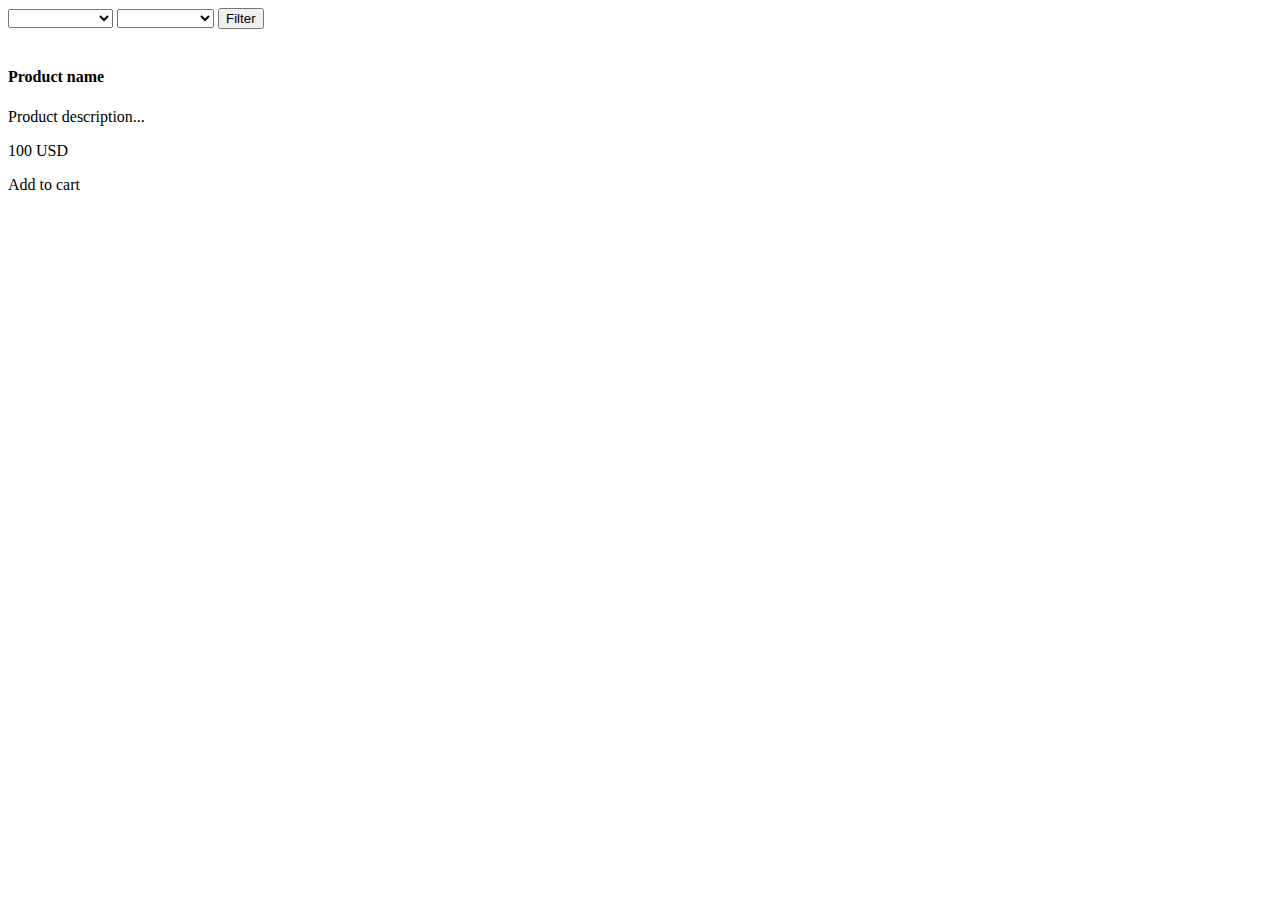
==== src/main/webapp/templates/product/index.html @ 8e89bedb "Fully functional version" ====
<!doctype html>
<html lang="en" xmlns="http://www.w3.org/1999/xhtml" xmlns:th="http://www.thymeleaf.org">
<head>
    <meta charset="utf-8" />
    <meta name="author" content="Codecool" />
    <meta name="viewport" content="width=device-width, initial-scale=1, shrink-to-fit=no" />

    <title>Codecool Shop</title>

    <!-- Bootstrap components -->
    <!-- Latest compiled and minified Jquery -->
    <script src="http://code.jquery.com/jquery-3.3.1.min.js"
            integrity="sha256-FgpCb/KJQlLNfOu91ta32o/NMZxltwRo8QtmkMRdAu8=" crossorigin="anonymous"></script>

    <!--Latest compiled and minified Popper -->
    <script src="http://cdnjs.cloudflare.com/ajax/libs/popper.js/1.14.3/umd/popper.min.js"
            integrity="sha384-ZMP7rVo3mIykV+2+9J3UJ46jBk0WLaUAdn689aCwoqbBJiSnjAK/l8WvCWPIPm49" crossorigin="anonymous"></script>

    <!-- Latest compiled and minified JavaScript -->
    <script src="http://stackpath.bootstrapcdn.com/bootstrap/4.2.1/js/bootstrap.min.js"
    integrity="sha384-B0UglyR+jN6CkvvICOB2joaf5I4l3gm9GU6Hc1og6Ls7i6U/mkkaduKaBhlAXv9k" crossorigin="anonymous"></script>

    <!-- Latest compiled and minified CSS -->
    <link href="http://stackpath.bootstrapcdn.com/bootstrap/4.2.1/css/bootstrap.min.css" rel="stylesheet"
          integrity="sha384-GJzZqFGwb1QTTN6wy59ffF1BuGJpLSa9DkKMp0DgiMDm4iYMj70gZWKYbI706tWS" crossorigin="anonymous">
    <!-- End of Bootstrap components -->

    <link rel="stylesheet" type="text/css" href="/static/css/custom.css" />
</head>

<body>

<div th:replace="navbar.html :: copy"></div>

<div class="container mb-2">
    <div class="row">
        <form action="/" method="post" class="form-inline m-3">

            <select id="category-id" name="category-id" class="form-control custom-select custom-select-sm mr-3 text-secondary font-weight-bold">
                <option class="text-muted" selected disabled th:text="${category}"></option>
                <option value="0">All Categories</option>
                <option th:each="categ : ${categories}"
                        th:value="${categ.id}"
                        th:utext="${categ.name}">
            </select>

            <select id="supplier-id" name="supplier-id" class="form-control custom-select custom-select-sm mr-3 text-secondary font-weight-bold">
                <option selected disabled th:text="${supplier}"></option>
                <option value="0">All Suppliers</option>
                <option th:each="suppl : ${suppliers}"
                        th:value="${suppl.id}"
                        th:utext="${suppl.name}">
            </select>

            <button type="submit" class="btn btn-primary btn-sm font-weight-bold">Filter</button>
        </form>
    </div>

<!--    <div class="row text-muted">-->
<!--        <strong th:text="'> ' + ${category} + ' > ' + ${supplier}"></strong>-->
<!--    </div>-->

    <div id="products" class="row">
        <div class="col col-sm-12 col-md-6 col-lg-4" th:each="prod,iterStat : ${products}">
            <div class="card">
                <img class="" src="http://placehold.it/400x250/000/fff" th:attr="src='/static/img/product_' + ${prod.id} + '.jpg'" alt="" />
                <div class="card-header">
                    <h4 class="card-title" th:text="${prod.name}">Product name</h4>
                    <p class="card-text" th:text="${prod.description}">Product description... </p>
                </div>
                <div class="card-body">
                    <div class="card-text">
                        <p class="lead" th:text="${prod.getPrice()}">100 USD</p>
                    </div>
                    <div class="card-text">
                        <a class="btn btn-success" th:attr="href='/add-to-cart?productId=' + ${prod.id}">Add to cart</a>
                    </div>
                </div>
            </div>
        </div>
    </div>

</div>
<div th:replace="footer.html :: copy"></div>

</body>
</html>
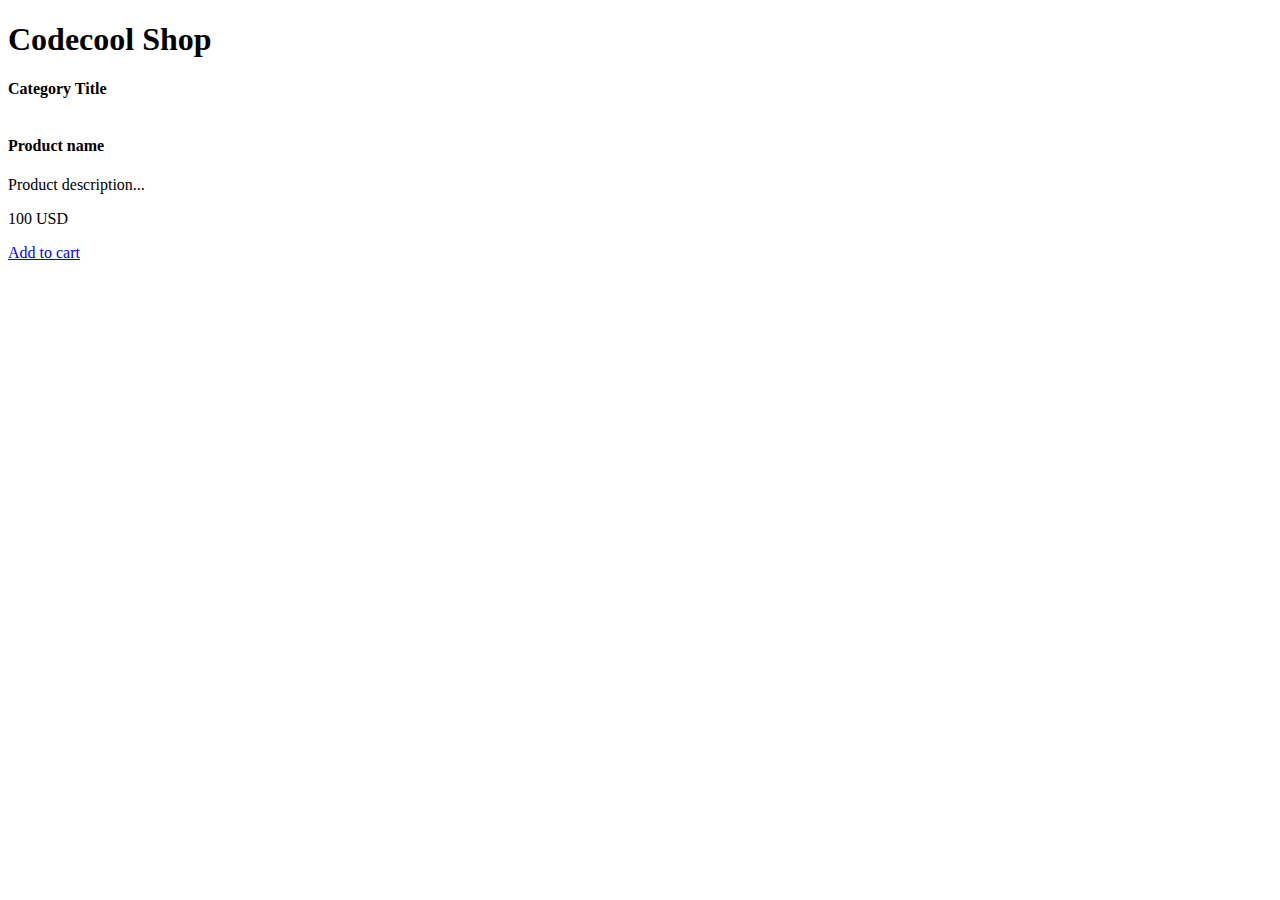
==== commit 8d8771d7: "starter project" ====
--- a/src/main/webapp/templates/product/index.html
+++ b/src/main/webapp/templates/product/index.html
@@ -9,19 +9,19 @@
 
     <!-- Bootstrap components -->
     <!-- Latest compiled and minified Jquery -->
-    <script src="http://code.jquery.com/jquery-3.3.1.min.js"
+    <script src="https://code.jquery.com/jquery-3.3.1.min.js"
             integrity="sha256-FgpCb/KJQlLNfOu91ta32o/NMZxltwRo8QtmkMRdAu8=" crossorigin="anonymous"></script>
 
     <!--Latest compiled and minified Popper -->
-    <script src="http://cdnjs.cloudflare.com/ajax/libs/popper.js/1.14.3/umd/popper.min.js"
+    <script src="https://cdnjs.cloudflare.com/ajax/libs/popper.js/1.14.3/umd/popper.min.js"
             integrity="sha384-ZMP7rVo3mIykV+2+9J3UJ46jBk0WLaUAdn689aCwoqbBJiSnjAK/l8WvCWPIPm49" crossorigin="anonymous"></script>
 
     <!-- Latest compiled and minified JavaScript -->
-    <script src="http://stackpath.bootstrapcdn.com/bootstrap/4.2.1/js/bootstrap.min.js"
+    <script src="https://stackpath.bootstrapcdn.com/bootstrap/4.2.1/js/bootstrap.min.js"
     integrity="sha384-B0UglyR+jN6CkvvICOB2joaf5I4l3gm9GU6Hc1og6Ls7i6U/mkkaduKaBhlAXv9k" crossorigin="anonymous"></script>
 
     <!-- Latest compiled and minified CSS -->
-    <link href="http://stackpath.bootstrapcdn.com/bootstrap/4.2.1/css/bootstrap.min.css" rel="stylesheet"
+    <link href="https://stackpath.bootstrapcdn.com/bootstrap/4.2.1/css/bootstrap.min.css" rel="stylesheet"
           integrity="sha384-GJzZqFGwb1QTTN6wy59ffF1BuGJpLSa9DkKMp0DgiMDm4iYMj70gZWKYbI706tWS" crossorigin="anonymous">
     <!-- End of Bootstrap components -->
 
@@ -30,35 +30,14 @@
 
 <body>
 
-<div th:replace="navbar.html :: copy"></div>
+<div class="jumbotron text-center">
+    <h1>Codecool Shop</h1>
+</div>
 
-<div class="container mb-2">
-    <div class="row">
-        <form action="/" method="post" class="form-inline m-3">
-
-            <select id="category-id" name="category-id" class="form-control custom-select custom-select-sm mr-3 text-secondary font-weight-bold">
-                <option class="text-muted" selected disabled th:text="${category}"></option>
-                <option value="0">All Categories</option>
-                <option th:each="categ : ${categories}"
-                        th:value="${categ.id}"
-                        th:utext="${categ.name}">
-            </select>
-
-            <select id="supplier-id" name="supplier-id" class="form-control custom-select custom-select-sm mr-3 text-secondary font-weight-bold">
-                <option selected disabled th:text="${supplier}"></option>
-                <option value="0">All Suppliers</option>
-                <option th:each="suppl : ${suppliers}"
-                        th:value="${suppl.id}"
-                        th:utext="${suppl.name}">
-            </select>
-
-            <button type="submit" class="btn btn-primary btn-sm font-weight-bold">Filter</button>
-        </form>
+<div class="container">
+    <div class="card">
+        <strong th:text="${category.name}">Category Title</strong>
     </div>
-
-<!--    <div class="row text-muted">-->
-<!--        <strong th:text="'> ' + ${category} + ' > ' + ${supplier}"></strong>-->
-<!--    </div>-->
 
     <div id="products" class="row">
         <div class="col col-sm-12 col-md-6 col-lg-4" th:each="prod,iterStat : ${products}">
@@ -73,7 +52,7 @@
                         <p class="lead" th:text="${prod.getPrice()}">100 USD</p>
                     </div>
                     <div class="card-text">
-                        <a class="btn btn-success" th:attr="href='/add-to-cart?productId=' + ${prod.id}">Add to cart</a>
+                        <a class="btn btn-success" href="#">Add to cart</a>
                     </div>
                 </div>
             </div>
@@ -81,6 +60,7 @@
     </div>
 
 </div>
+
 <div th:replace="footer.html :: copy"></div>
 
 </body>
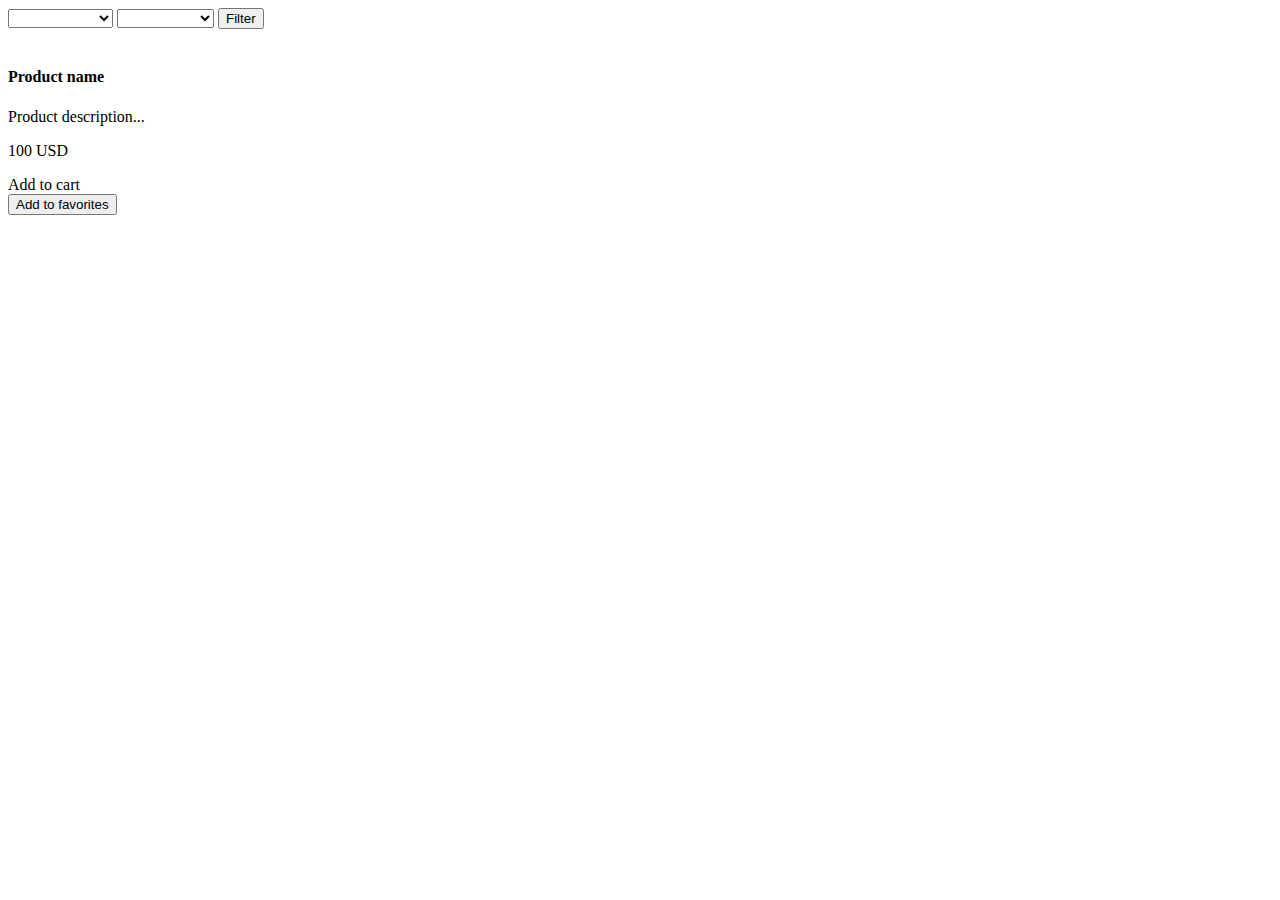
==== commit a3f96ddc: "* added favorites functionality" ====
--- a/src/main/webapp/templates/product/index.html
+++ b/src/main/webapp/templates/product/index.html
@@ -9,19 +9,19 @@
 
     <!-- Bootstrap components -->
     <!-- Latest compiled and minified Jquery -->
-    <script src="https://code.jquery.com/jquery-3.3.1.min.js"
+    <script src="http://code.jquery.com/jquery-3.3.1.min.js"
             integrity="sha256-FgpCb/KJQlLNfOu91ta32o/NMZxltwRo8QtmkMRdAu8=" crossorigin="anonymous"></script>
 
     <!--Latest compiled and minified Popper -->
-    <script src="https://cdnjs.cloudflare.com/ajax/libs/popper.js/1.14.3/umd/popper.min.js"
+    <script src="http://cdnjs.cloudflare.com/ajax/libs/popper.js/1.14.3/umd/popper.min.js"
             integrity="sha384-ZMP7rVo3mIykV+2+9J3UJ46jBk0WLaUAdn689aCwoqbBJiSnjAK/l8WvCWPIPm49" crossorigin="anonymous"></script>
 
     <!-- Latest compiled and minified JavaScript -->
-    <script src="https://stackpath.bootstrapcdn.com/bootstrap/4.2.1/js/bootstrap.min.js"
+    <script src="http://stackpath.bootstrapcdn.com/bootstrap/4.2.1/js/bootstrap.min.js"
     integrity="sha384-B0UglyR+jN6CkvvICOB2joaf5I4l3gm9GU6Hc1og6Ls7i6U/mkkaduKaBhlAXv9k" crossorigin="anonymous"></script>
 
     <!-- Latest compiled and minified CSS -->
-    <link href="https://stackpath.bootstrapcdn.com/bootstrap/4.2.1/css/bootstrap.min.css" rel="stylesheet"
+    <link href="http://stackpath.bootstrapcdn.com/bootstrap/4.2.1/css/bootstrap.min.css" rel="stylesheet"
           integrity="sha384-GJzZqFGwb1QTTN6wy59ffF1BuGJpLSa9DkKMp0DgiMDm4iYMj70gZWKYbI706tWS" crossorigin="anonymous">
     <!-- End of Bootstrap components -->
 
@@ -30,13 +30,30 @@
 
 <body>
 
-<div class="jumbotron text-center">
-    <h1>Codecool Shop</h1>
-</div>
+<div th:replace="navbar.html :: copy"></div>
 
-<div class="container">
-    <div class="card">
-        <strong th:text="${category.name}">Category Title</strong>
+<div class="container mb-2">
+    <div class="row">
+        <form action="/" method="post" class="form-inline m-3">
+
+            <select id="category-id" name="category-id" class="form-control custom-select custom-select-sm mr-3 font-weight-bold">
+                <option class="text-muted" selected disabled th:text="'(' + ${category} + ')'"></option>
+                <option value="0">All Categories</option>
+                <option th:each="categ : ${categories}"
+                        th:value="${categ.id}"
+                        th:utext="${categ.name}">
+            </select>
+
+            <select id="supplier-id" name="supplier-id" class="form-control custom-select custom-select-sm mr-3 font-weight-bold">
+                <option class="text-muted" selected disabled th:text="'(' + ${supplier} + ')'"></option>
+                <option value="0">All Suppliers</option>
+                <option th:each="suppl : ${suppliers}"
+                        th:value="${suppl.id}"
+                        th:utext="${suppl.name}">
+            </select>
+
+            <button type="submit" class="btn btn-primary btn-sm font-weight-bold">Filter</button>
+        </form>
     </div>
 
     <div id="products" class="row">
@@ -52,7 +69,11 @@
                         <p class="lead" th:text="${prod.getPrice()}">100 USD</p>
                     </div>
                     <div class="card-text">
-                        <a class="btn btn-success" href="#">Add to cart</a>
+                        <a class="btn btn-success" th:href="'/add-to-cart?productId=' + ${prod.id}">Add to cart</a>
+                        <form action="/favorites" method="POST">
+                            <input name="addToFavorites" type="hidden" th:value="${prod.id}">
+                            <input type="submit" class="btn btn-warning" value="Add to favorites">
+                        </form>
                     </div>
                 </div>
             </div>
@@ -60,7 +81,6 @@
     </div>
 
 </div>
-
 <div th:replace="footer.html :: copy"></div>
 
 </body>
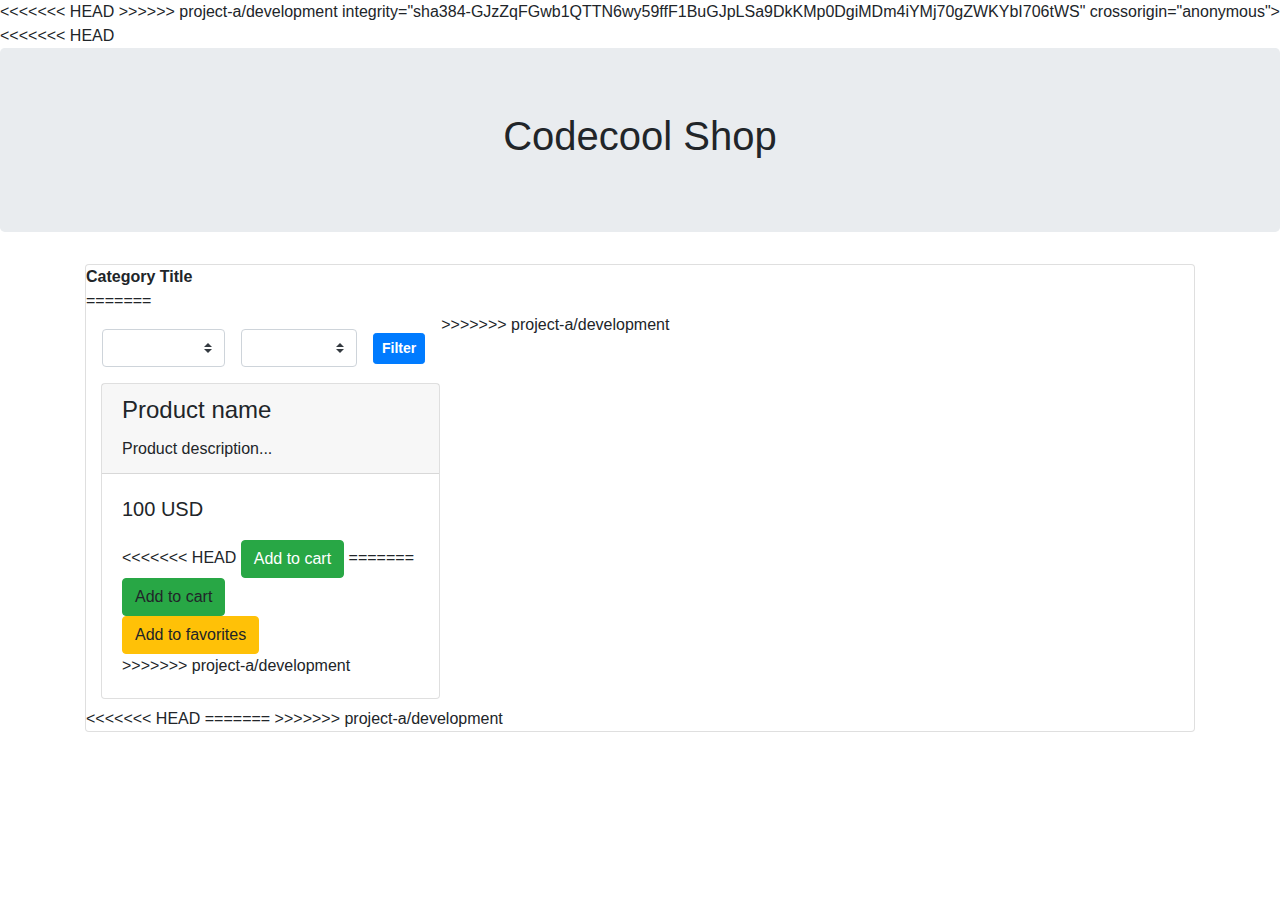
==== commit 02136348: "Merge sprint 1" ====
--- a/src/main/webapp/templates/product/index.html
+++ b/src/main/webapp/templates/product/index.html
@@ -9,6 +9,21 @@
 
     <!-- Bootstrap components -->
     <!-- Latest compiled and minified Jquery -->
+<<<<<<< HEAD
+    <script src="https://code.jquery.com/jquery-3.3.1.min.js"
+            integrity="sha256-FgpCb/KJQlLNfOu91ta32o/NMZxltwRo8QtmkMRdAu8=" crossorigin="anonymous"></script>
+
+    <!--Latest compiled and minified Popper -->
+    <script src="https://cdnjs.cloudflare.com/ajax/libs/popper.js/1.14.3/umd/popper.min.js"
+            integrity="sha384-ZMP7rVo3mIykV+2+9J3UJ46jBk0WLaUAdn689aCwoqbBJiSnjAK/l8WvCWPIPm49" crossorigin="anonymous"></script>
+
+    <!-- Latest compiled and minified JavaScript -->
+    <script src="https://stackpath.bootstrapcdn.com/bootstrap/4.2.1/js/bootstrap.min.js"
+    integrity="sha384-B0UglyR+jN6CkvvICOB2joaf5I4l3gm9GU6Hc1og6Ls7i6U/mkkaduKaBhlAXv9k" crossorigin="anonymous"></script>
+
+    <!-- Latest compiled and minified CSS -->
+    <link href="https://stackpath.bootstrapcdn.com/bootstrap/4.2.1/css/bootstrap.min.css" rel="stylesheet"
+=======
     <script src="http://code.jquery.com/jquery-3.3.1.min.js"
             integrity="sha256-FgpCb/KJQlLNfOu91ta32o/NMZxltwRo8QtmkMRdAu8=" crossorigin="anonymous"></script>
 
@@ -22,6 +37,7 @@
 
     <!-- Latest compiled and minified CSS -->
     <link href="http://stackpath.bootstrapcdn.com/bootstrap/4.2.1/css/bootstrap.min.css" rel="stylesheet"
+>>>>>>> project-a/development
           integrity="sha384-GJzZqFGwb1QTTN6wy59ffF1BuGJpLSa9DkKMp0DgiMDm4iYMj70gZWKYbI706tWS" crossorigin="anonymous">
     <!-- End of Bootstrap components -->
 
@@ -30,6 +46,15 @@
 
 <body>
 
+<<<<<<< HEAD
+<div class="jumbotron text-center">
+    <h1>Codecool Shop</h1>
+</div>
+
+<div class="container">
+    <div class="card">
+        <strong th:text="${category.name}">Category Title</strong>
+=======
 <div th:replace="navbar.html :: copy"></div>
 
 <div class="container mb-2">
@@ -54,6 +79,7 @@
 
             <button type="submit" class="btn btn-primary btn-sm font-weight-bold">Filter</button>
         </form>
+>>>>>>> project-a/development
     </div>
 
     <div id="products" class="row">
@@ -69,11 +95,15 @@
                         <p class="lead" th:text="${prod.getPrice()}">100 USD</p>
                     </div>
                     <div class="card-text">
+<<<<<<< HEAD
+                        <a class="btn btn-success" href="#">Add to cart</a>
+=======
                         <a class="btn btn-success" th:href="'/add-to-cart?productId=' + ${prod.id}">Add to cart</a>
                         <form action="/favorites" method="POST">
                             <input name="addToFavorites" type="hidden" th:value="${prod.id}">
                             <input type="submit" class="btn btn-warning" value="Add to favorites">
                         </form>
+>>>>>>> project-a/development
                     </div>
                 </div>
             </div>
@@ -81,6 +111,10 @@
     </div>
 
 </div>
+<<<<<<< HEAD
+
+=======
+>>>>>>> project-a/development
 <div th:replace="footer.html :: copy"></div>
 
 </body>
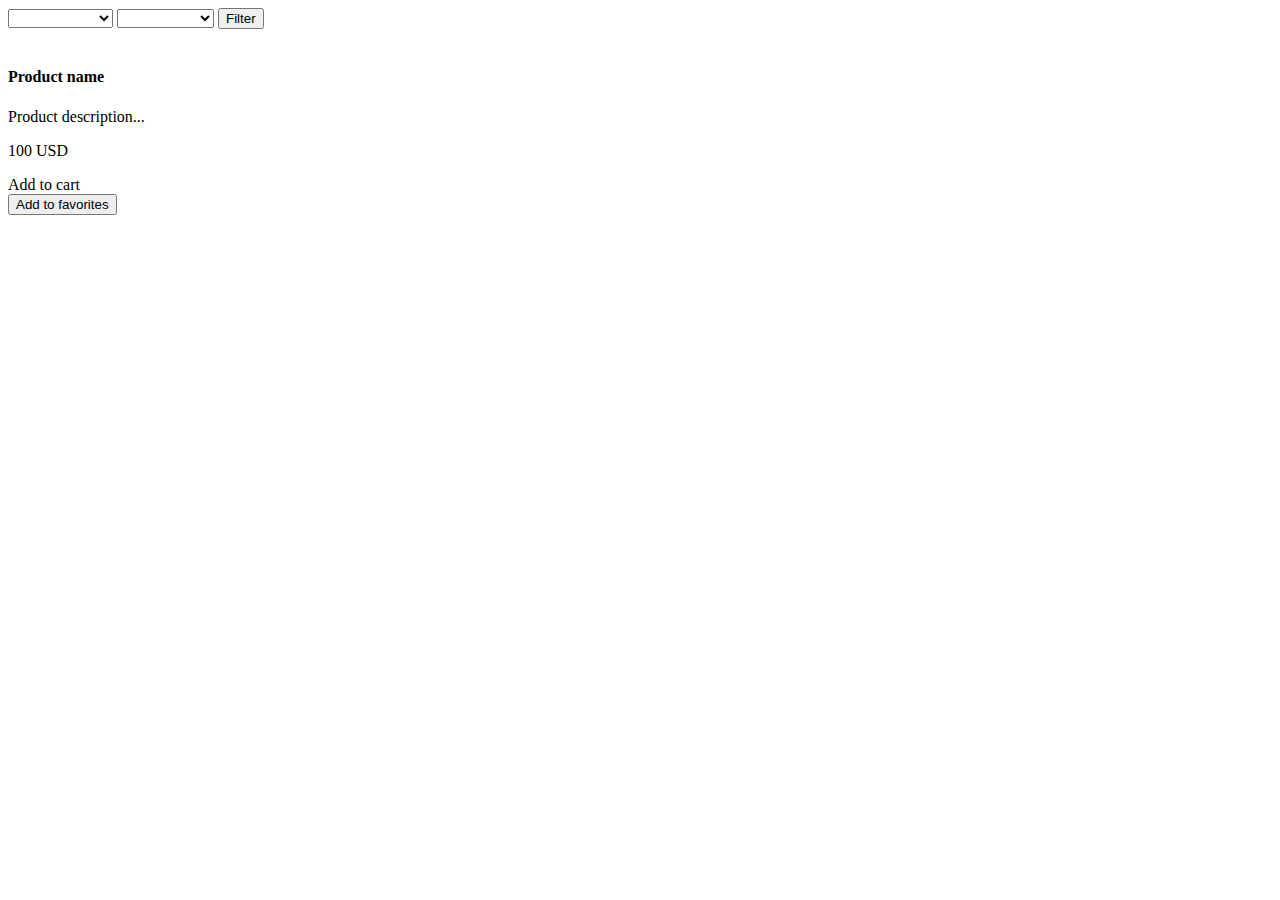
==== commit e7b5d03f: "Unhandled conflicts again :D" ====
--- a/src/main/webapp/templates/product/index.html
+++ b/src/main/webapp/templates/product/index.html
@@ -9,21 +9,6 @@
 
     <!-- Bootstrap components -->
     <!-- Latest compiled and minified Jquery -->
-<<<<<<< HEAD
-    <script src="https://code.jquery.com/jquery-3.3.1.min.js"
-            integrity="sha256-FgpCb/KJQlLNfOu91ta32o/NMZxltwRo8QtmkMRdAu8=" crossorigin="anonymous"></script>
-
-    <!--Latest compiled and minified Popper -->
-    <script src="https://cdnjs.cloudflare.com/ajax/libs/popper.js/1.14.3/umd/popper.min.js"
-            integrity="sha384-ZMP7rVo3mIykV+2+9J3UJ46jBk0WLaUAdn689aCwoqbBJiSnjAK/l8WvCWPIPm49" crossorigin="anonymous"></script>
-
-    <!-- Latest compiled and minified JavaScript -->
-    <script src="https://stackpath.bootstrapcdn.com/bootstrap/4.2.1/js/bootstrap.min.js"
-    integrity="sha384-B0UglyR+jN6CkvvICOB2joaf5I4l3gm9GU6Hc1og6Ls7i6U/mkkaduKaBhlAXv9k" crossorigin="anonymous"></script>
-
-    <!-- Latest compiled and minified CSS -->
-    <link href="https://stackpath.bootstrapcdn.com/bootstrap/4.2.1/css/bootstrap.min.css" rel="stylesheet"
-=======
     <script src="http://code.jquery.com/jquery-3.3.1.min.js"
             integrity="sha256-FgpCb/KJQlLNfOu91ta32o/NMZxltwRo8QtmkMRdAu8=" crossorigin="anonymous"></script>
 
@@ -33,11 +18,10 @@
 
     <!-- Latest compiled and minified JavaScript -->
     <script src="http://stackpath.bootstrapcdn.com/bootstrap/4.2.1/js/bootstrap.min.js"
-    integrity="sha384-B0UglyR+jN6CkvvICOB2joaf5I4l3gm9GU6Hc1og6Ls7i6U/mkkaduKaBhlAXv9k" crossorigin="anonymous"></script>
+            integrity="sha384-B0UglyR+jN6CkvvICOB2joaf5I4l3gm9GU6Hc1og6Ls7i6U/mkkaduKaBhlAXv9k" crossorigin="anonymous"></script>
 
     <!-- Latest compiled and minified CSS -->
     <link href="http://stackpath.bootstrapcdn.com/bootstrap/4.2.1/css/bootstrap.min.css" rel="stylesheet"
->>>>>>> project-a/development
           integrity="sha384-GJzZqFGwb1QTTN6wy59ffF1BuGJpLSa9DkKMp0DgiMDm4iYMj70gZWKYbI706tWS" crossorigin="anonymous">
     <!-- End of Bootstrap components -->
 
@@ -46,15 +30,6 @@
 
 <body>
 
-<<<<<<< HEAD
-<div class="jumbotron text-center">
-    <h1>Codecool Shop</h1>
-</div>
-
-<div class="container">
-    <div class="card">
-        <strong th:text="${category.name}">Category Title</strong>
-=======
 <div th:replace="navbar.html :: copy"></div>
 
 <div class="container mb-2">
@@ -79,7 +54,6 @@
 
             <button type="submit" class="btn btn-primary btn-sm font-weight-bold">Filter</button>
         </form>
->>>>>>> project-a/development
     </div>
 
     <div id="products" class="row">
@@ -95,15 +69,11 @@
                         <p class="lead" th:text="${prod.getPrice()}">100 USD</p>
                     </div>
                     <div class="card-text">
-<<<<<<< HEAD
-                        <a class="btn btn-success" href="#">Add to cart</a>
-=======
                         <a class="btn btn-success" th:href="'/add-to-cart?productId=' + ${prod.id}">Add to cart</a>
                         <form action="/favorites" method="POST">
                             <input name="addToFavorites" type="hidden" th:value="${prod.id}">
                             <input type="submit" class="btn btn-warning" value="Add to favorites">
                         </form>
->>>>>>> project-a/development
                     </div>
                 </div>
             </div>
@@ -111,10 +81,6 @@
     </div>
 
 </div>
-<<<<<<< HEAD
-
-=======
->>>>>>> project-a/development
 <div th:replace="footer.html :: copy"></div>
 
 </body>
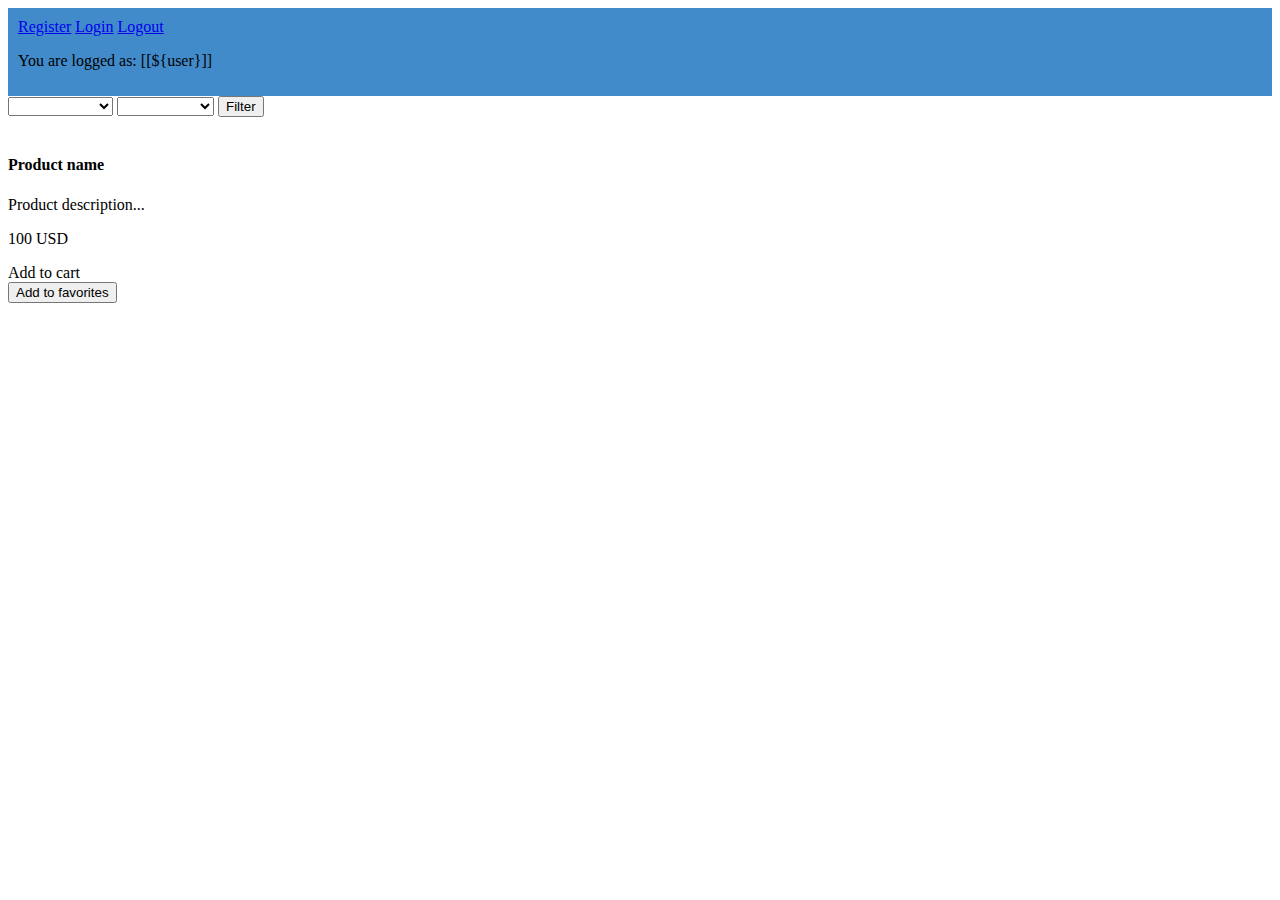
==== commit fef39926: "merge almost ok - we can continue from here" ====
--- a/src/main/webapp/templates/product/index.html
+++ b/src/main/webapp/templates/product/index.html
@@ -31,6 +31,13 @@
 <body>
 
 <div th:replace="navbar.html :: copy"></div>
+
+<div style="background: #428bca; padding: 10px">
+    <a class="btn btn-secondary" href="/register">Register</a>
+    <a class="btn btn-secondary" href="/login">Login</a>
+    <a class="btn btn-secondary" href="/logout">Logout</a>
+    <p  th:if="${user != null}">You are logged as: [[${user}]]</p>
+</div>
 
 <div class="container mb-2">
     <div class="row">
@@ -81,7 +88,7 @@
     </div>
 
 </div>
-<div th:replace="footer.html :: copy"></div>
+<!--<div th:replace="footer.html :: copy"></div>-->
 
 </body>
 </html>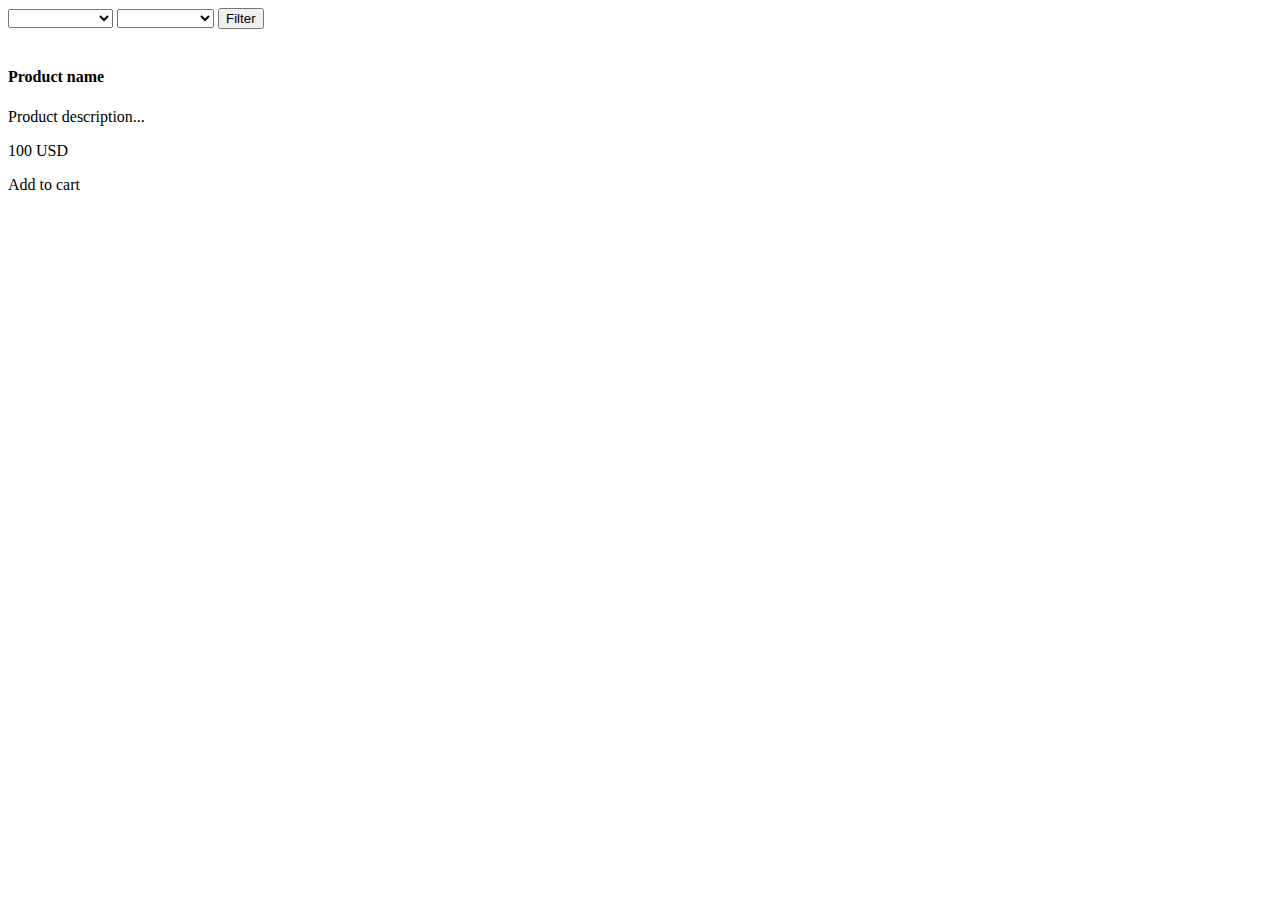
==== commit 3aa2dfed: "debugged" ====
--- a/src/main/webapp/templates/product/index.html
+++ b/src/main/webapp/templates/product/index.html
@@ -31,13 +31,6 @@
 <body>
 
 <div th:replace="navbar.html :: copy"></div>
-
-<div style="background: #428bca; padding: 10px">
-    <a class="btn btn-secondary" href="/register">Register</a>
-    <a class="btn btn-secondary" href="/login">Login</a>
-    <a class="btn btn-secondary" href="/logout">Logout</a>
-    <p  th:if="${user != null}">You are logged as: [[${user}]]</p>
-</div>
 
 <div class="container mb-2">
     <div class="row">
@@ -77,10 +70,6 @@
                     </div>
                     <div class="card-text">
                         <a class="btn btn-success" th:href="'/add-to-cart?productId=' + ${prod.id}">Add to cart</a>
-                        <form action="/favorites" method="POST">
-                            <input name="addToFavorites" type="hidden" th:value="${prod.id}">
-                            <input type="submit" class="btn btn-warning" value="Add to favorites">
-                        </form>
                     </div>
                 </div>
             </div>
@@ -88,7 +77,7 @@
     </div>
 
 </div>
-<!--<div th:replace="footer.html :: copy"></div>-->
+<div th:replace="footer.html :: copy"></div>
 
 </body>
 </html>